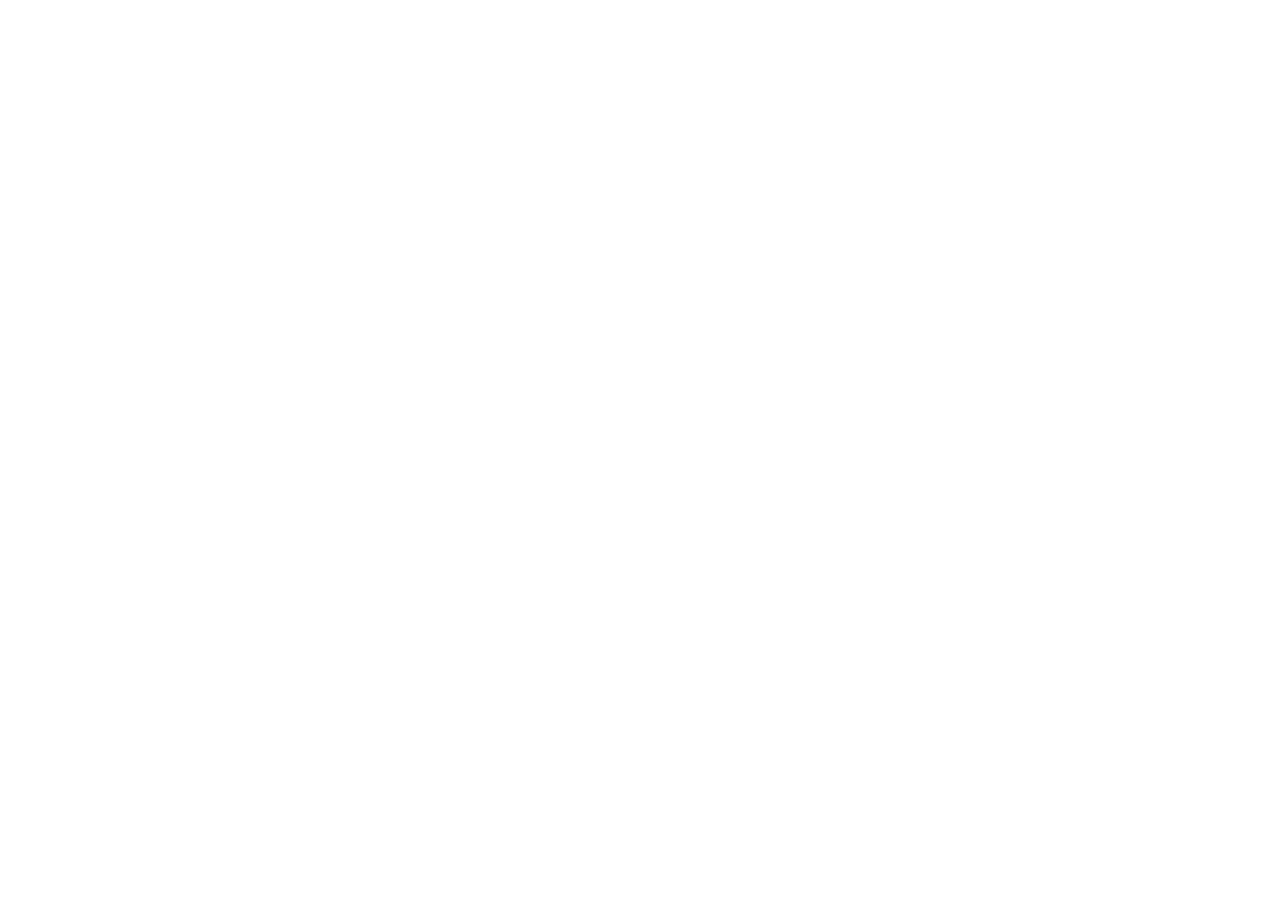
==== index.html @ c4920145 "added index.html" ====
<!DOCTYPE html>
<html lang="en">
<head>
    <!-- ... (same as before) ... -->
</head>
<body>
    <div id="login-container">
        <!-- ... (same as before) ... -->
    </div>

    <script>
        function login() {
            var username = document.getElementById('username').value;
            var password = document.getElementById('password').value;

            // Check credentials (this is a basic example, use secure methods in production)
            if (username === 'Health' && password === '1234') {
                document.getElementById('login-container').style.display = 'none';
                document.getElementById('health-monitor').style.display = 'block';
                // Simulate fetching BPM and Spo2 from Arduino (replace with actual data retrieval)
                simulateArduinoData();
            } else {
                alert('Invalid credentials. Please try again.');
            }
        }

        function simulateArduinoData() {
            // Simulate fetching data from Arduino (replace with actual data retrieval)
            function getRandomInt(min, max) {
                return Math.floor(Math.random() * (max - min + 1)) + min;
            }

            function updateData() {
                var bpm = getRandomInt(60, 120); // Random BPM between 60 and 120
                var spo2 = getRandomInt(90, 100); // Random Spo2 between 90 and 100

                document.getElementById('bpm').innerText = bpm;
                document.getElementById('spo2').innerText = spo2;

                // Call the function recursively for continuous updates
                setTimeout(updateData, 2000); // Update every 2 seconds
            }

            // Initial call to start the simulation
            updateData();
        }
    </script>
</body>
</html>
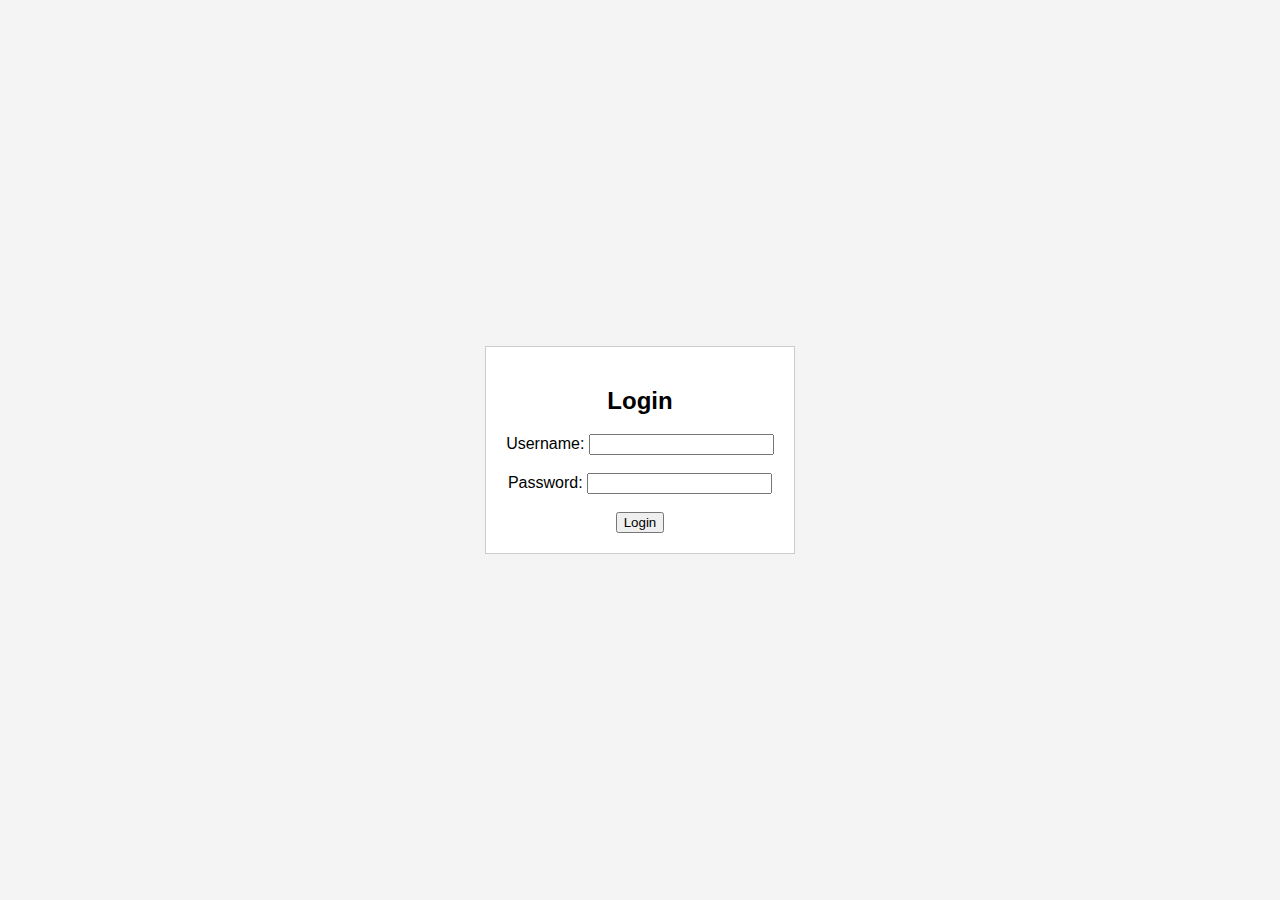
==== commit 06e3cfa3: "added index.html" ====
--- a/index.html
+++ b/index.html
@@ -1,11 +1,62 @@
 <!DOCTYPE html>
 <html lang="en">
 <head>
-    <!-- ... (same as before) ... -->
+    <meta charset="UTF-8">
+    <meta name="viewport" content="width=device-width, initial-scale=1.0">
+    <title>Health Monitoring</title>
+    <style>
+        body {
+            font-family: Arial, sans-serif;
+            margin: 0;
+            padding: 0;
+            display: flex;
+            align-items: center;
+            justify-content: center;
+            height: 100vh;
+            background-color: #f4f4f4;
+        }
+
+        #login-container {
+            text-align: center;
+            padding: 20px;
+            border: 1px solid #ccc;
+            background-color: #fff;
+        }
+
+        #health-monitor {
+            display: none;
+        }
+
+        #heart-animation {
+            width: 50px;
+            height: 50px;
+            margin-top: 20px;
+            animation: pulse 1s infinite;
+        }
+
+        @keyframes pulse {
+            0% { transform: scale(1); }
+            50% { transform: scale(1.2); }
+            100% { transform: scale(1); }
+        }
+    </style>
 </head>
 <body>
     <div id="login-container">
-        <!-- ... (same as before) ... -->
+        <h2>Login</h2>
+        <form id="login-form">
+            <label for="username">Username:</label>
+            <input type="text" id="username" name="username" required><br><br>
+            <label for="password">Password:</label>
+            <input type="password" id="password" name="password" required><br><br>
+            <button type="button" onclick="login()">Login</button>
+        </form>
+        <div id="health-monitor">
+            <h2>Health Monitor</h2>
+            <p>BPM: <span id="bpm">--</span></p>
+            <p>Spo2: <span id="spo2">--</span></p>
+            <div id="heart-animation">❤️</div>
+        </div>
     </div>
 
     <script>
@@ -26,23 +77,14 @@
 
         function simulateArduinoData() {
             // Simulate fetching data from Arduino (replace with actual data retrieval)
-            function getRandomInt(min, max) {
-                return Math.floor(Math.random() * (max - min + 1)) + min;
-            }
+            var bpm = Math.floor(Math.random() * (120 - 60 + 1)) + 60; // Random BPM between 60 and 120
+            var spo2 = Math.floor(Math.random() * (100 - 90 + 1)) + 90; // Random Spo2 between 90 and 100
 
-            function updateData() {
-                var bpm = getRandomInt(60, 120); // Random BPM between 60 and 120
-                var spo2 = getRandomInt(90, 100); // Random Spo2 between 90 and 100
+            document.getElementById('bpm').innerText = bpm;
+            document.getElementById('spo2').innerText = spo2;
 
-                document.getElementById('bpm').innerText = bpm;
-                document.getElementById('spo2').innerText = spo2;
-
-                // Call the function recursively for continuous updates
-                setTimeout(updateData, 2000); // Update every 2 seconds
-            }
-
-            // Initial call to start the simulation
-            updateData();
+            // Call the function recursively for continuous updates
+            setTimeout(simulateArduinoData, 2000); // Update every 2 seconds
         }
     </script>
 </body>
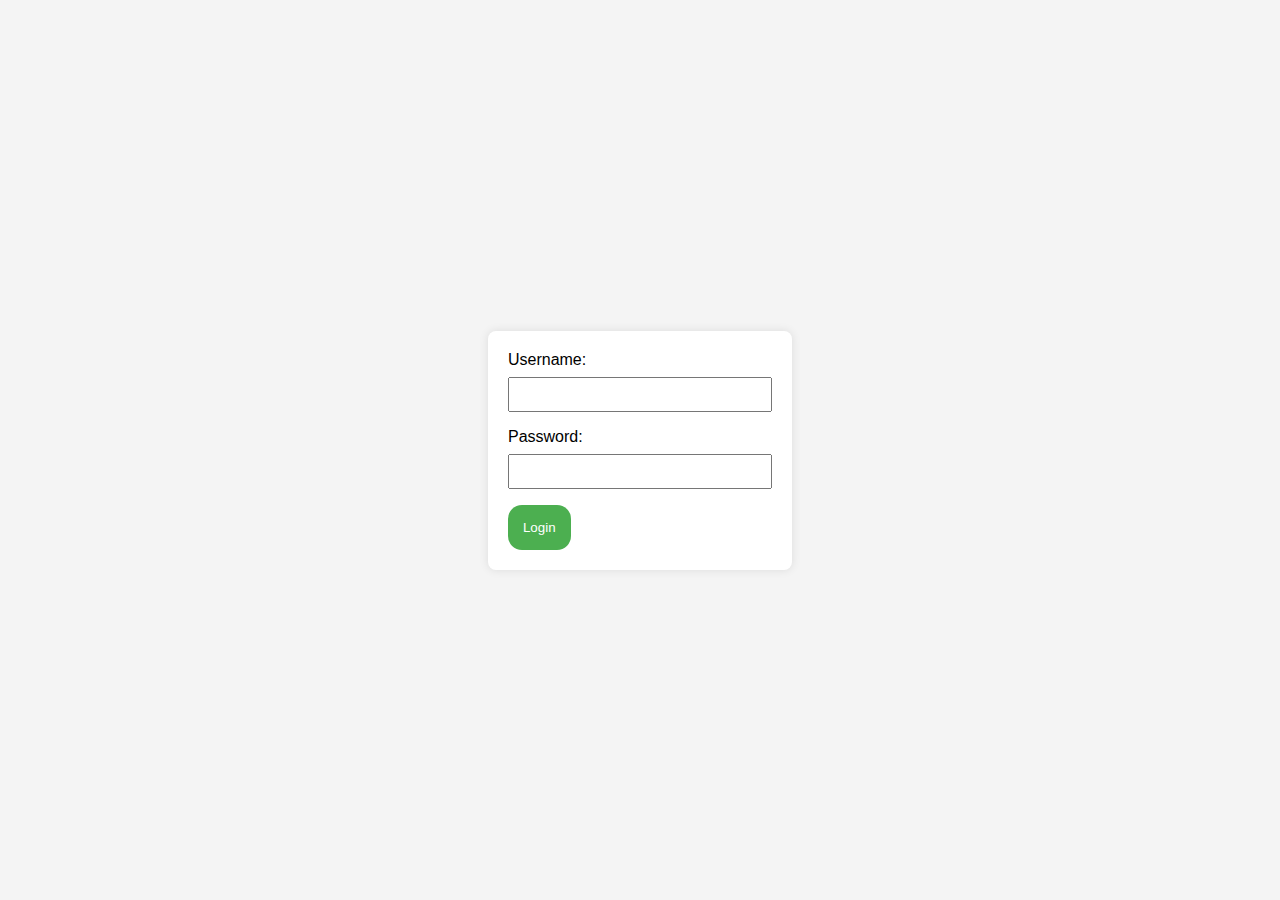
==== commit 44f48fdd: "added index.html" ====
--- a/index.html
+++ b/index.html
@@ -3,89 +3,83 @@
 <head>
     <meta charset="UTF-8">
     <meta name="viewport" content="width=device-width, initial-scale=1.0">
-    <title>Health Monitoring</title>
+    <title>Login Page</title>
     <style>
         body {
             font-family: Arial, sans-serif;
+            background-color: #f4f4f4;
             margin: 0;
             padding: 0;
             display: flex;
             align-items: center;
             justify-content: center;
             height: 100vh;
-            background-color: #f4f4f4;
         }
 
-        #login-container {
-            text-align: center;
+        form {
+            background-color: #fff;
             padding: 20px;
-            border: 1px solid #ccc;
-            background-color: #fff;
+            border-radius: 8px;
+            box-shadow: 0 0 10px rgba(0, 0, 0, 0.1);
         }
 
-        #health-monitor {
-            display: none;
+        label {
+            display: block;
+            margin-bottom: 8px;
         }
 
-        #heart-animation {
-            width: 50px;
-            height: 50px;
-            margin-top: 20px;
-            animation: pulse 1s infinite;
+        input {
+            width: 100%;
+            padding: 8px;
+            margin-bottom: 16px;
+            box-sizing: border-box;
         }
 
-        @keyframes pulse {
-            0% { transform: scale(1); }
-            50% { transform: scale(1.2); }
-            100% { transform: scale(1); }
+        button {
+            background-color: #4caf50;
+            color: #fff;
+            padding: 15px;
+            border: none;
+            border-radius: 14px;
+            cursor: pointer;
+        }
+
+        button:hover {
+            background-color: #45a049;
         }
     </style>
 </head>
 <body>
-    <div id="login-container">
-        <h2>Login</h2>
-        <form id="login-form">
-            <label for="username">Username:</label>
-            <input type="text" id="username" name="username" required><br><br>
-            <label for="password">Password:</label>
-            <input type="password" id="password" name="password" required><br><br>
-            <button type="button" onclick="login()">Login</button>
-        </form>
-        <div id="health-monitor">
-            <h2>Health Monitor</h2>
-            <p>BPM: <span id="bpm">--</span></p>
-            <p>Spo2: <span id="spo2">--</span></p>
-            <div id="heart-animation">❤️</div>
-        </div>
-    </div>
 
-    <script>
-        function login() {
-            var username = document.getElementById('username').value;
-            var password = document.getElementById('password').value;
+<form id="loginForm">
+    <label for="username">Username:</label>
+    <input type="text" id="username" name="username" required>
 
-            // Check credentials (this is a basic example, use secure methods in production)
-            if (username === 'Health' && password === '1234') {
-                document.getElementById('login-container').style.display = 'none';
-                document.getElementById('health-monitor').style.display = 'block';
-                // Simulate fetching BPM and Spo2 from Arduino (replace with actual data retrieval)
-                simulateArduinoData();
-            } else {
-                alert('Invalid credentials. Please try again.');
-            }
+    <label for="password">Password:</label>
+    <input type="password" id="password" name="password" required>
+
+    <button type="button" onclick="validateLogin()">Login</button>
+</form>
+
+<script>
+    function validateLogin() {
+        var usernameInput = document.getElementById('username');
+        var passwordInput = document.getElementById('password');
+
+        var username = usernameInput.value;
+        var password = passwordInput.value;
+
+        if (username === 'Health' && password === '1234') {
+            alert('Login successful!');
+            // You can redirect the user to another page or perform other actions here.
+        } else {
+            alert('Invalid username or password. Please try again.');
         }
+	<a href="Login.html">
+	<p>Login</p>
+	
+    }
+</script>
 
-        function simulateArduinoData() {
-            // Simulate fetching data from Arduino (replace with actual data retrieval)
-            var bpm = Math.floor(Math.random() * (120 - 60 + 1)) + 60; // Random BPM between 60 and 120
-            var spo2 = Math.floor(Math.random() * (100 - 90 + 1)) + 90; // Random Spo2 between 90 and 100
-
-            document.getElementById('bpm').innerText = bpm;
-            document.getElementById('spo2').innerText = spo2;
-
-            // Call the function recursively for continuous updates
-            setTimeout(simulateArduinoData, 2000); // Update every 2 seconds
-        }
-    </script>
 </body>
 </html>
